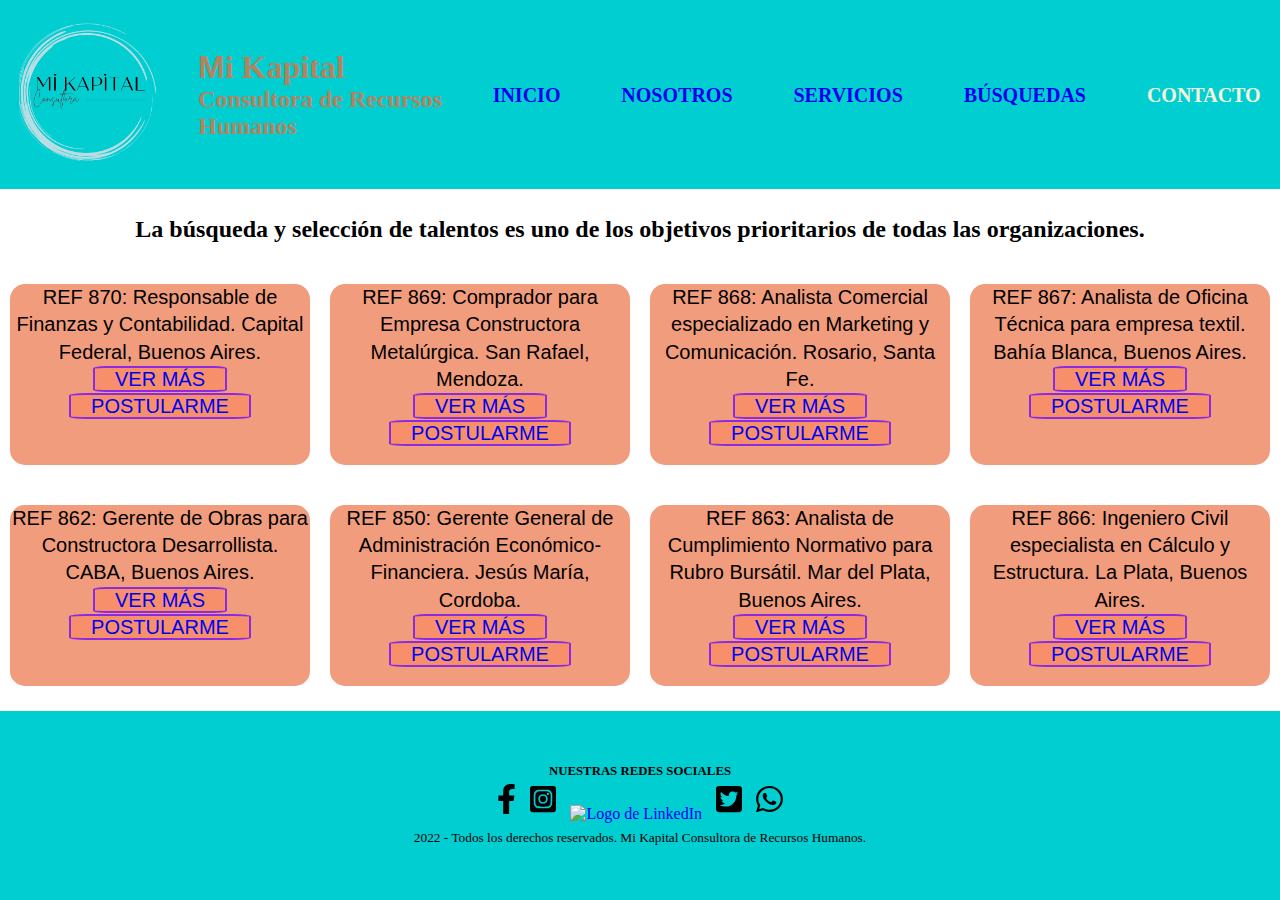
==== pages/busquedas.html @ 38316220 "Carga inicial al repositorio" ====
<!DOCTYPE html>
<html lang="es">
  <head>
    <meta charset="UTF-8">
    <meta http-equiv="X-UA-Compatible" content="IE=edge">
    <meta name="viewport" content="width=device-width, initial-scale=1.0">
    <link rel="stylesheet" href="../styles/estilo.css">
    <title>Mi Kapital - Búsquedas</title>
    <meta name="description" content="Descubrí todas las búsquedas laborales vigentes y postula a la que quieras.">
    <meta name="keywords" content="consultora, recursos humanos, rrhh, reclutamiento, selección, capacitación, desarrollo">
    <link
    rel="stylesheet"
    href="https://cdnjs.cloudflare.com/ajax/libs/animate.css/4.1.1/animate.min.css"
    />
  </head>

  <body>
    <header>
      <span class="animate___animated animate__heartBeat">
        <a href="../index.html"><img class="logo" src="../assets/images/logoSinFondo.png" alt="logo"></a>
      </span>
      <span class="nombreConsultora">
        <h1>Mi Kapital</h1>
        <h2>Consultora de Recursos Humanos</h2>
      </span>
      
      <nav> 
        <ul class="animate__animated animate__backInRight">
          <li><a href="../index.html">INICIO</a></li>
          <li><a href="../pages/nosotros.html">NOSOTROS</a></li>
          <li><a href="../pages/servicios.html">SERVICIOS</a></li>
          <li><a href="../pages/busquedas.html">BÚSQUEDAS</a></li>
          <li><a href="../pages/contacto.html">CONTACTO</a></li>    
        </ul>       
      </nav>
    </header>

    <main>
      <h4 class="busquedas">La búsqueda y selección de talentos es uno de los objetivos prioritarios de todas las organizaciones.</h4>

      <section class="menuBusquedas">
        
        <div>
          <p class="busquedasRecuadro">REF 870: Responsable de Finanzas y Contabilidad. Capital Federal, Buenos Aires.<br> 
            <a class="button" href="#">VER MÁS</a>
            <a class="button" href="#">POSTULARME</a>
          </p>
        </div>
        <div>
          <p class="busquedasRecuadro">REF 869: Comprador para Empresa Constructora Metalúrgica. San Rafael, Mendoza.<br>
            <a class="button" href="#">VER MÁS</a>
            <a class="button" href="#">POSTULARME</a>
          </p>
        </div>
        <div>
          <p class="busquedasRecuadro">REF 868: Analista Comercial especializado en Marketing y Comunicación. Rosario, Santa Fe.<br>
            <a class="button" href="#">VER MÁS</a>
            <a class="button" href="#">POSTULARME</a>
          </p>
        </div>
        <div>
          <p class="busquedasRecuadro">REF 867: Analista de Oficina Técnica para empresa textil. Bahía Blanca, Buenos Aires.<br>
            <a class="button" href="#">VER MÁS</a>
            <a class="button" href="#">POSTULARME</a>
          </p>
        </div>
        <div>
          <p class="busquedasRecuadro">REF 862: Gerente de Obras para Constructora Desarrollista. CABA, Buenos Aires.<br>
            <a class="button" href="#">VER MÁS</a>
            <a class="button" href="#">POSTULARME</a>
          </p>
        </div>
        <div>
          <p class="busquedasRecuadro"> REF 850: Gerente General de Administración Económico-Financiera. Jesús María, Cordoba. <br>
            <a class="button" href="#">VER MÁS</a>
            <a class="button" href="#">POSTULARME</a>
          </p>
        </div>
        <div>
          <p class="busquedasRecuadro">REF 863: Analista de Cumplimiento Normativo para Rubro Bursátil. Mar del Plata, Buenos Aires.<br>
            <a class="button" href="#">VER MÁS</a>
            <a class="button" href="#">POSTULARME</a>
          </p>
        </div>
        <div>
          <p class="busquedasRecuadro">REF 866: Ingeniero Civil especialista en Cálculo y Estructura. La Plata, Buenos Aires.<br>
            <a class="button" href="#">VER MÁS</a>
            <a class="button" href="#">POSTULARME</a>
          </p>
        </div>
      </section>
    </main>

    <footer>
      <div>
        <h4 class="footer">NUESTRAS REDES SOCIALES</h4>
        <a href="#" target="_blank" real="noopener noreferrer"><img class="iconos" src="../assets/icons/facebook-f.svg" alt="Logo de Facebook"></a>
        <a href="#" target="_blank" real="noopener noreferrer"><img class="iconos" src="../assets/icons/square-instagram.svg" alt="Logo de Instagram"></a>
        <a href="#" target="_blank" real="noopener noreferrer"><img class="iconos" src="../assets/Icons/linkedin-in.svg" alt="Logo de LinkedIn"></a>
        <a href="#" target="_blank" real="noopener noreferrer"><img class="iconos" src="../assets/icons/square-twitter.svg" alt="Logo de Twitter"></a>
        <a href="#" target="_blank" real="noopener noreferrer"><img class="iconos" src="../assets/icons/whatsapp.svg" alt="Logo de Whatsapp"></a>

        <p><small> 2022 - Todos los derechos reservados. Mi Kapital Consultora de Recursos Humanos.</small></p>
      </div>    
    </footer>
  </body>
</html>
---- styles/estilo.css ----
* {
  padding: 0;
  margin: 0;
  box-sizing: border-box; }
  *::selection {
    color: violet;
    background-color: teal; }

a {
  text-decoration: none;
  list-style-type: none; }

body {
  height: 100vh;
  display: grid;
  grid-template-rows: 0.5fr 1fr 0.5fr;
  grid-template-columns: 1fr;
  grid-template-areas: "header" "main" "footer";
  grid-row-gap: 5px;
  grid-column-gap: 5px; }

header {
  background: #01ced1;
  grid-area: header;
  display: flex;
  flex-direction: row;
  flex-wrap: wrap;
  justify-content: space-around;
  align-items: center;
  align-content: center;
  z-index: 1;
  position: sticky; }
  header .logo {
    height: 140px; }
  header .nombreConsultora {
    flex-basis: 20%;
    font-size: 1rem;
    color: rgba(250, 102, 49, 0.747);
    font-family: Georgia, 'Times New Roman', Times, serif; }
    header .nombreConsultora::first-letter {
      font-family: 'Gill Sans', 'Gill Sans MT', Calibri, 'Trebuchet MS', sans-serif; }
  header nav {
    flex-basis: 60%; }
    header nav ul {
      display: flex;
      flex-direction: row;
      justify-content: space-between;
      align-items: center;
      color: white;
      line-height: 40px; }
      header nav ul li {
        font-weight: bold;
        text-align: center;
        align-content: center;
        list-style: none;
        border-radius: 3px; }
        header nav ul li:nth-child(5) a {
          color: beige; }
        header nav ul li a {
          display: block;
          text-decoration: none;
          cursor: pointer;
          border-radius: 3px;
          text-align: center;
          font-size: 1.25rem; }
          header nav ul li a:hover {
            color: whitesmoke;
            background-color: #fd895f;
            transition: 0.5s; }

main {
  grid-area: main; }

footer {
  background-color: #01ced1;
  text-align: center;
  grid-area: footer;
  display: flex;
  flex-direction: column;
  flex-wrap: wrap;
  justify-content: space-evenly; }
  footer div .footer {
    font-size: 0.8rem;
    color: black; }
  footer div .iconos {
    height: 30px;
    margin: 5px; }

.bienvenida {
  word-spacing: 30px;
  line-height: 50px;
  font-family: 'Rubik Glitch', cursiva;
  text-align: center;
  font-size: 1.25rem;
  display: flex;
  flex-direction: column;
  flex-wrap: wrap;
  align-items: center;
  justify-content: space-evenly;
  align-content: center;
  margin: 16px; }
  .bienvenida img {
    width: 100%; }

.menuNosotros {
  display: grid;
  grid-template-columns: 1fr 1fr 1fr;
  grid-template-rows: 1fr;
  grid-template-areas: "nosotrosUno nosotrosDos nosotrosTres";
  grid-column-gap: 5px;
  margin: 16px; }
  .menuNosotros .nosotros {
    background-color: #f19c7d;
    padding: 15px;
    border-radius: 15px;
    font-size: 1.25rem;
    display: flex;
    flex-direction: column;
    justify-content: space-evenly; }
    .menuNosotros .nosotros .nosotrosImagen {
      width: 100%;
      height: 50%; }
    .menuNosotros .nosotros .nosotrosTitulo {
      color: darkmagenta;
      font-weight: bold;
      font-family: 'Franklin Gothic Medium', 'Arial Narrow', Arial, sans-serif; }
    .menuNosotros .nosotros .nosotrosParrafo {
      text-align: justify;
      color: black; }
  .menuNosotros .nosotrosUno {
    grid-area: nosotrosUno; }
  .menuNosotros .nosotrosDos {
    grid-area: nosotrosDos; }
  .menuNosotros .nosotrosTres {
    grid-area: nosotrosTres; }

#servicios {
  font-size: 1.25rem;
  text-align: center;
  display: grid;
  grid-template-columns: 1fr 1fr 1fr;
  grid-template-rows: 1fr 1fr;
  grid-template-areas: "servicioUno servicioDos servicioTres" "servicioCuatro servicioCinco servicioSeis";
  grid-column-gap: 5px;
  margin: 16px; }
  #servicios .servicioUno {
    grid-area: servicioUno; }
    #servicios .servicioUno .serviciosTitulo {
      color: darkmagenta;
      list-style-type: none;
      font-weight: bold;
      line-height: 50px; }
    #servicios .servicioUno .serviciosParrafo {
      background-color: #f19c7d;
      border-radius: 10%;
      padding: 15px; }
  #servicios .servicioDos {
    grid-area: servicioDos; }
    #servicios .servicioDos .serviciosTitulo {
      color: darkmagenta;
      list-style-type: none;
      font-weight: bold;
      line-height: 50px; }
    #servicios .servicioDos .serviciosParrafo {
      background-color: #f19c7d;
      border-radius: 10%;
      padding: 15px; }
  #servicios .servicioTres {
    grid-area: servicioTres; }
    #servicios .servicioTres .serviciosTitulo {
      color: darkmagenta;
      list-style-type: none;
      font-weight: bold;
      line-height: 50px; }
    #servicios .servicioTres .serviciosParrafo {
      background-color: #f19c7d;
      border-radius: 10%;
      padding: 15px; }
  #servicios .servicioCuatro {
    grid-area: servicioCuatro; }
    #servicios .servicioCuatro .serviciosTitulo {
      color: darkmagenta;
      list-style-type: none;
      font-weight: bold;
      line-height: 50px; }
    #servicios .servicioCuatro .serviciosParrafo {
      background-color: #f19c7d;
      border-radius: 10%;
      padding: 15px; }
  #servicios .servicioCinco {
    grid-area: servicioCinco; }
    #servicios .servicioCinco .serviciosTitulo {
      color: darkmagenta;
      list-style-type: none;
      font-weight: bold;
      line-height: 50px; }
    #servicios .servicioCinco .serviciosParrafo {
      background-color: #f19c7d;
      border-radius: 10%;
      padding: 15px; }
  #servicios .servicioSeis {
    grid-area: servicioSeis; }
    #servicios .servicioSeis .serviciosTitulo {
      color: darkmagenta;
      list-style-type: none;
      font-weight: bold;
      line-height: 50px; }
    #servicios .servicioSeis .serviciosParrafo {
      background-color: #f19c7d;
      border-radius: 10%;
      padding: 15px; }

.busquedas {
  font-size: 1.5rem;
  line-height: 70px;
  text-align: center; }

.menuBusquedas {
  font-size: 1.25rem;
  font-family: 'Segoe UI', Tahoma, Geneva, Verdana, sans-serif;
  text-align: center;
  display: grid;
  grid-template-columns: 1fr 1fr 1fr 1fr;
  grid-template-rows: 1fr 1fr;
  flex-wrap: wrap; }
  .menuBusquedas div {
    display: flex;
    flex-direction: column;
    justify-content: space-between;
    align-items: center;
    align-content: space-between; }
    .menuBusquedas div .busquedasRecuadro {
      background-color: #f19c7d;
      border-radius: 15px;
      color: black;
      line-height: 1.7rem;
      margin: 1.25rem 0.625rem;
      flex-basis: 11.3rem; }
      .menuBusquedas div .busquedasRecuadro .button {
        background-color: rgba(255, 127, 80, 0.425);
        border-radius: 10%;
        padding-right: 20px;
        padding-left: 20px;
        border: 2px solid blueviolet;
        cursor: pointer; }
        .menuBusquedas div .busquedasRecuadro .button:hover {
          background-color: #df5827; }

.contacto {
  font-size: 1.25rem;
  line-height: 3.125rem;
  display: grid;
  grid-template-columns: 1fr 1fr;
  grid-template-rows: 0.5fr 0.5fr;
  grid-template-areas: "encabezado encabezado" "formulario video";
  grid-column-gap: 5rem;
  margin: 1rem; }
  .contacto .encabezadoContacto {
    font-family: 'Rubik Glitch', cursiva;
    font-weight: 600;
    text-align: center;
    grid-area: encabezado; }
  .contacto section form {
    width: 100%;
    color: black;
    grid-area: formulario;
    display: flex;
    flex-direction: column;
    align-content: space-between;
    padding: 0.125rem;
    box-shadow: inset 0 -3em 3em rgba(243, 88, 49, 0.753), 0 0 0 2px rgba(167, 19, 180, 0.527), 0.3em 0.3em 1em rgba(229, 123, 233, 0.952);
    align-self: center;
    justify-self: center; }
    .contacto section form fieldset div .itemForm {
      margin: 1rem; }
    .contacto section form fieldset div .inputContacto {
      padding: 1% 5% 1% 4%; }
    .contacto section form fieldset .casillasForm {
      margin: 1rem; }
    .contacto section form .textAreaForm {
      height: 6.25rem; }
    .contacto section form .casillasForm {
      margin: 1rem; }
    .contacto section form .botonesForm {
      background-color: rgba(255, 127, 80, 0.425);
      padding: 0.3rem;
      border-radius: 0.6rem;
      color: aliceblue;
      cursor: pointer; }
      .contacto section form .botonesForm:hover {
        background-color: #df5827;
        transform: translate(20px); }
  .contacto .videoContacto {
    grid-area: video;
    align-self: center;
    justify-self: center;
    width: 100%; }

/* MODIFICADO EL PUNTO DE QUIEBRE 1024px */
@media screen and (max-width: 1024px) {
  header .logo .nombreConsultora {
    margin: 0;
    padding: 0; }
  header nav ul li {
    margin: 0;
    padding: 0; }
  .contacto {
    font-size: 1.25rem;
    line-height: 30px;
    display: grid;
    grid-template-columns: 1fr;
    grid-template-rows: 0.5fr 0.5fr 1fr;
    grid-template-areas: "encabezado" "formulario" "video";
    grid-row-gap: 5px; } }

/* MODIFICADO EL PUNTO DE QUIEBRE 768px */
@media screen and (max-width: 768px) {
  header {
    display: grid;
    grid-template-rows: 0.1fr 0.5fr;
    grid-template-columns: 0.5fr 0.5fr;
    grid-template-areas: "logo nombreConsultora" "nav nav"; }
    header .logo {
      grid-area: logo;
      padding-left: 25%;
      padding-top: 1%; }
    header .nombreConsultora {
      grid-area: nombreConsultora; }
    header nav {
      grid-area: nav; }
  .menuNosotros {
    display: grid;
    grid-template-columns: 1fr;
    grid-template-rows: 1fr 1fr 1fr;
    grid-template-areas: "nosotrosUno" "nosotrosDos" "nosotrosTres";
    grid-row-gap: 5px; } }

/* MODIFICADO EL PUNTO DE QUIEBRE 425px */
@media screen and (max-width: 425px) {
  header {
    display: grid;
    grid-template-columns: 1fr;
    grid-template-rows: 0.5fr 0.5fr 0.5fr;
    grid-template-areas: "logo" "nombreConsultora" "menu"; }
    header .logo {
      padding-left: 35%; }
    header .nombreConsultora {
      text-align: center; }
    header nav {
      grid-area: menu; }
      header nav ul {
        flex-wrap: wrap;
        justify-content: space-evenly; }
        header nav ul li a {
          text-decoration: none;
          cursor: pointer;
          border-radius: 3px;
          margin: 5px; }
  #servicios {
    grid-template-columns: 1fr 1fr;
    grid-template-rows: 1fr 1fr 1fr;
    grid-template-areas: "servicioUno servicioDos" "servicioTres servicioCuatro" "servicioCinco servicioSeis";
    margin: 0px; }
  .menuBusquedas {
    grid-template-columns: 1fr 1fr;
    grid-template-rows: 1fr 1fr 1fr 1fr; }
  .contacto {
    grid-template-columns: 1fr;
    grid-template-rows: 0.5fr 1fr 0.5fr;
    grid-template-areas: "encabezado" "formulario"  "video";
    grid-row-gap: 1rem; } }

/* MODIFICADO EL PUNTO DE QUIEBRE 375px */
@media screen and (max-width: 375px) {
  ul #servicios {
    grid-template-columns: 1fr;
    grid-template-rows: repeat(6, 1fr);
    grid-template-areas: "servicioUno" "servicioDos" "servicioTres" "servicioCuatro" "servicioCinco" "servicioSeis"; }
  section .menuBusquedas {
    grid-template-columns: 1fr;
    grid-template-rows: repeat 8, 1fr; }
    section .menuBusquedas div {
      padding: 0%;
      margin: 0%; }
  .contacto {
    margin: 0;
    padding: 0;
    justify-self: center; }
    .contacto .encabezadoContacto {
      font-weight: normal; } }

/* MODIFICADO EL PUNTO DE QUIEBRE 320px */
@media screen and (max-width: 320px) {
  #servicios {
    display: grid;
    grid-template-columns: 1fr;
    grid-template-rows: repeat(6, 1fr);
    grid-template-areas: "servicioUno"  "servicioDos" "servicioTres" "servicioCuatro" "servicioCinco"  "servicioSeis";
    grid-row-gap: 0px;
    margin: 2px;
    padding: 2px; }
  .busquedas {
    text-align: center; }
  .menuBusquedas {
    display: grid;
    grid-template-columns: 1fr;
    grid-template-rows: repeat(8, 1fr); }
  .contacto {
    display: grid;
    grid-template-columns: 1fr;
    grid-template-rows: 0.5fr, 1fr, 1fr;
    grid-template-areas: "encabezado"  "formulario"  "video"; }
    .contacto .encabezadoContacto {
      flex-wrap: nowrap;
      display: grid;
      grid-template-columns: 1fr;
      grid-template-rows: 1fr,1fr;
      flex-direction: column;
      justify-content: center; }
    .contacto section form {
      width: 80%; }
    .contacto .videoContacto {
      width: 80%;
      margin: 0; } }
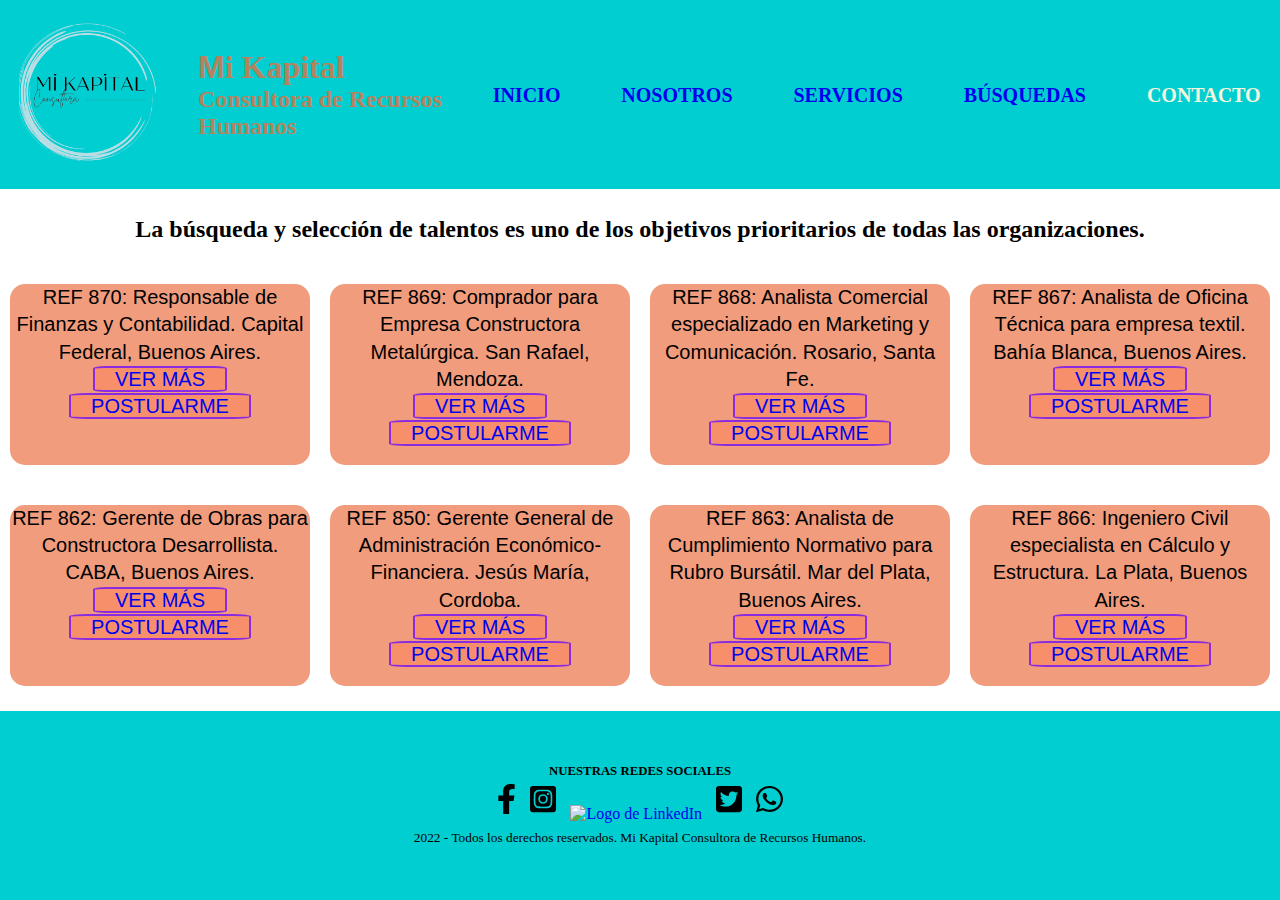
==== commit 59eba133: "optimizacion de imagenes" ====
--- a/pages/busquedas.html
+++ b/pages/busquedas.html
@@ -17,7 +17,7 @@
   <body>
     <header>
       <span class="animate___animated animate__heartBeat">
-        <a href="../index.html"><img class="logo" src="../assets/images/logoSinFondo.png" alt="logo"></a>
+        <a href="../index.html"><img class="logo" src="../assets/images/logoSinFondo.webp" alt="logo"></a>
       </span>
       <span class="nombreConsultora">
         <h1>Mi Kapital</h1>
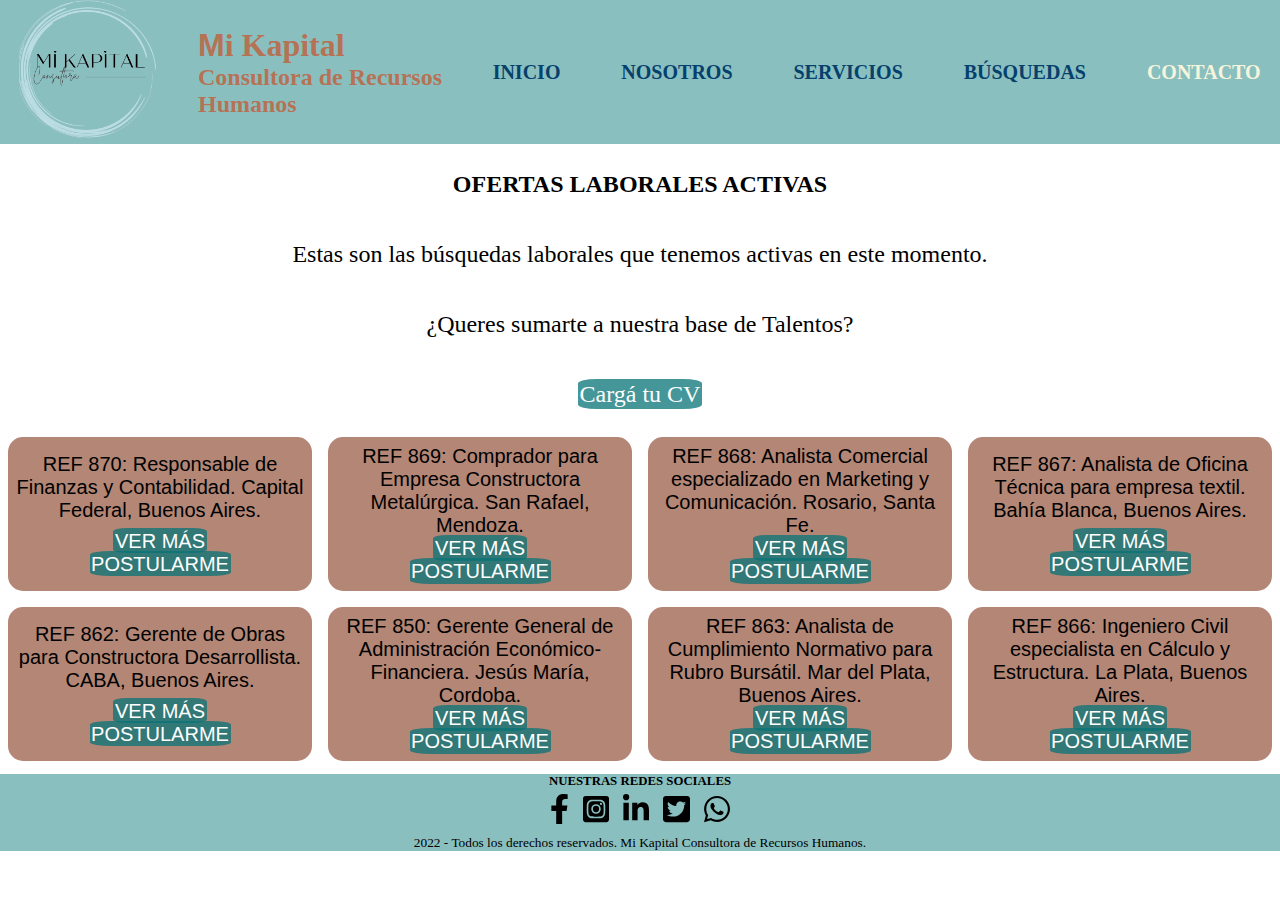
==== commit bcc73722: "Creacion de partial _mixin" ====
--- a/pages/busquedas.html
+++ b/pages/busquedas.html
@@ -36,57 +36,71 @@
     </header>
 
     <main>
-      <h4 class="busquedas">La búsqueda y selección de talentos es uno de los objetivos prioritarios de todas las organizaciones.</h4>
+      <div class="busquedas">
+        <h4 >OFERTAS LABORALES ACTIVAS</h4>
+        <p>Estas son las búsquedas laborales que tenemos activas en este momento.</p>
+        <p>¿Queres sumarte a nuestra base de Talentos?</p>
+        <a class="button" href="#">Cargá tu CV</a>
+      </div>
 
       <section class="menuBusquedas">
         
-        <div>
-          <p class="busquedasRecuadro">REF 870: Responsable de Finanzas y Contabilidad. Capital Federal, Buenos Aires.<br> 
+        <div class="busquedasRecuadro">
+          <p>REF 870: Responsable de Finanzas y Contabilidad. Capital Federal, Buenos Aires.</p>
+          <div>
             <a class="button" href="#">VER MÁS</a>
             <a class="button" href="#">POSTULARME</a>
-          </p>
+          </div>
         </div>
-        <div>
-          <p class="busquedasRecuadro">REF 869: Comprador para Empresa Constructora Metalúrgica. San Rafael, Mendoza.<br>
+        
+        <div class="busquedasRecuadro">
+          <p>REF 869: Comprador para Empresa Constructora Metalúrgica. San Rafael, Mendoza.</p>
+          <div>
             <a class="button" href="#">VER MÁS</a>
             <a class="button" href="#">POSTULARME</a>
-          </p>
+          </div>
         </div>
-        <div>
-          <p class="busquedasRecuadro">REF 868: Analista Comercial especializado en Marketing y Comunicación. Rosario, Santa Fe.<br>
+        <div class="busquedasRecuadro">
+          <p>REF 868: Analista Comercial especializado en Marketing y Comunicación. Rosario, Santa Fe.</p>
+          <div>
             <a class="button" href="#">VER MÁS</a>
             <a class="button" href="#">POSTULARME</a>
-          </p>
+          </div>
         </div>
-        <div>
-          <p class="busquedasRecuadro">REF 867: Analista de Oficina Técnica para empresa textil. Bahía Blanca, Buenos Aires.<br>
+        <div class="busquedasRecuadro">
+          <p>REF 867: Analista de Oficina Técnica para empresa textil. Bahía Blanca, Buenos Aires.</p>
+          <div>
             <a class="button" href="#">VER MÁS</a>
             <a class="button" href="#">POSTULARME</a>
-          </p>
+          </div>
         </div>
-        <div>
-          <p class="busquedasRecuadro">REF 862: Gerente de Obras para Constructora Desarrollista. CABA, Buenos Aires.<br>
+        <div class="busquedasRecuadro">
+          <p>REF 862: Gerente de Obras para Constructora Desarrollista. CABA, Buenos Aires.</p>
+          <div>
             <a class="button" href="#">VER MÁS</a>
             <a class="button" href="#">POSTULARME</a>
-          </p>
+          </div>
         </div>
-        <div>
-          <p class="busquedasRecuadro"> REF 850: Gerente General de Administración Económico-Financiera. Jesús María, Cordoba. <br>
+        <div class="busquedasRecuadro">
+          <p> REF 850: Gerente General de Administración Económico-Financiera. Jesús María, Cordoba.</p>
+          <div>
             <a class="button" href="#">VER MÁS</a>
             <a class="button" href="#">POSTULARME</a>
-          </p>
+          </div>
         </div>
-        <div>
-          <p class="busquedasRecuadro">REF 863: Analista de Cumplimiento Normativo para Rubro Bursátil. Mar del Plata, Buenos Aires.<br>
+        <div class="busquedasRecuadro">
+          <p>REF 863: Analista de Cumplimiento Normativo para Rubro Bursátil. Mar del Plata, Buenos Aires.</p>
+          <div >
             <a class="button" href="#">VER MÁS</a>
             <a class="button" href="#">POSTULARME</a>
-          </p>
+          </div>
         </div>
-        <div>
-          <p class="busquedasRecuadro">REF 866: Ingeniero Civil especialista en Cálculo y Estructura. La Plata, Buenos Aires.<br>
+        <div class="busquedasRecuadro">
+          <p>REF 866: Ingeniero Civil especialista en Cálculo y Estructura. La Plata, Buenos Aires.</p>
+          <div>
             <a class="button" href="#">VER MÁS</a>
             <a class="button" href="#">POSTULARME</a>
-          </p>
+          </div>
         </div>
       </section>
     </main>
@@ -96,9 +110,9 @@
         <h4 class="footer">NUESTRAS REDES SOCIALES</h4>
         <a href="#" target="_blank" real="noopener noreferrer"><img class="iconos" src="../assets/icons/facebook-f.svg" alt="Logo de Facebook"></a>
         <a href="#" target="_blank" real="noopener noreferrer"><img class="iconos" src="../assets/icons/square-instagram.svg" alt="Logo de Instagram"></a>
-        <a href="#" target="_blank" real="noopener noreferrer"><img class="iconos" src="../assets/Icons/linkedin-in.svg" alt="Logo de LinkedIn"></a>
+        <a href="#" target="_blank" real="noopener noreferrer"><img class="iconos" src="../assets/icons/linkedin-in.svg" alt="Logo de LinkedIn"></a>
         <a href="#" target="_blank" real="noopener noreferrer"><img class="iconos" src="../assets/icons/square-twitter.svg" alt="Logo de Twitter"></a>
-        <a href="#" target="_blank" real="noopener noreferrer"><img class="iconos" src="../assets/icons/whatsapp.svg" alt="Logo de Whatsapp"></a>
+        <a href="https://api.whatsapp.com/send?phone=5492920253766&text=Hola,%20me%20gustar%C3%ADa%20m%C3%A1s%20informaci%C3%B3n%20sobre%20sus%20servicios." target="_blank" real="noopener noreferrer"><img class="iconos" src="../assets/icons/whatsapp.svg" alt="Logo de Whatsapp"></a>
 
         <p><small> 2022 - Todos los derechos reservados. Mi Kapital Consultora de Recursos Humanos.</small></p>
       </div>    
--- a/styles/estilo.css
+++ b/styles/estilo.css
@@ -22,7 +22,7 @@
   grid-column-gap: 5px; }
 
 header {
-  background: #01ced1;
+  background: rgba(83, 161, 161, 0.679);
   grid-area: header;
   display: flex;
   flex-direction: row;
@@ -37,7 +37,7 @@
   header .nombreConsultora {
     flex-basis: 20%;
     font-size: 1rem;
-    color: rgba(250, 102, 49, 0.747);
+    color: rgba(199, 84, 43, 0.728);
     font-family: Georgia, 'Times New Roman', Times, serif; }
     header .nombreConsultora::first-letter {
       font-family: 'Gill Sans', 'Gill Sans MT', Calibri, 'Trebuchet MS', sans-serif; }
@@ -48,8 +48,7 @@
       flex-direction: row;
       justify-content: space-between;
       align-items: center;
-      color: white;
-      line-height: 40px; }
+      color: white; }
       header nav ul li {
         font-weight: bold;
         text-align: center;
@@ -64,17 +63,18 @@
           cursor: pointer;
           border-radius: 3px;
           text-align: center;
-          font-size: 1.25rem; }
+          font-size: 1.25rem;
+          color: #06406c; }
           header nav ul li a:hover {
             color: whitesmoke;
-            background-color: #fd895f;
+            background-color: rgba(228, 108, 64, 0.867);
             transition: 0.5s; }
 
 main {
   grid-area: main; }
 
 footer {
-  background-color: #01ced1;
+  background-color: rgba(83, 161, 161, 0.679);
   text-align: center;
   grid-area: footer;
   display: flex;
@@ -89,6 +89,7 @@
     margin: 5px; }
 
 .bienvenida {
+  grid-area: bienvenida;
   word-spacing: 30px;
   line-height: 50px;
   font-family: 'Rubik Glitch', cursiva;
@@ -101,8 +102,17 @@
   justify-content: space-evenly;
   align-content: center;
   margin: 16px; }
-  .bienvenida img {
+  .bienvenida .div {
     width: 100%; }
+
+.mapaUbicacion {
+  width: 100%;
+  display: flex;
+  flex-direction: row;
+  align-items: center;
+  justify-content: space-evenly; }
+  .mapaUbicacion div {
+    word-spacing: 0.2rem; }
 
 .menuNosotros {
   display: grid;
@@ -112,7 +122,7 @@
   grid-column-gap: 5px;
   margin: 16px; }
   .menuNosotros .nosotros {
-    background-color: #f19c7d;
+    background-color: #b38675;
     padding: 15px;
     border-radius: 15px;
     font-size: 1.25rem;
@@ -154,7 +164,7 @@
       font-weight: bold;
       line-height: 50px; }
     #servicios .servicioUno .serviciosParrafo {
-      background-color: #f19c7d;
+      background-color: #b38675;
       border-radius: 10%;
       padding: 15px; }
   #servicios .servicioDos {
@@ -165,7 +175,7 @@
       font-weight: bold;
       line-height: 50px; }
     #servicios .servicioDos .serviciosParrafo {
-      background-color: #f19c7d;
+      background-color: #b38675;
       border-radius: 10%;
       padding: 15px; }
   #servicios .servicioTres {
@@ -176,7 +186,7 @@
       font-weight: bold;
       line-height: 50px; }
     #servicios .servicioTres .serviciosParrafo {
-      background-color: #f19c7d;
+      background-color: #b38675;
       border-radius: 10%;
       padding: 15px; }
   #servicios .servicioCuatro {
@@ -187,7 +197,7 @@
       font-weight: bold;
       line-height: 50px; }
     #servicios .servicioCuatro .serviciosParrafo {
-      background-color: #f19c7d;
+      background-color: #b38675;
       border-radius: 10%;
       padding: 15px; }
   #servicios .servicioCinco {
@@ -198,7 +208,7 @@
       font-weight: bold;
       line-height: 50px; }
     #servicios .servicioCinco .serviciosParrafo {
-      background-color: #f19c7d;
+      background-color: #b38675;
       border-radius: 10%;
       padding: 15px; }
   #servicios .servicioSeis {
@@ -209,7 +219,7 @@
       font-weight: bold;
       line-height: 50px; }
     #servicios .servicioSeis .serviciosParrafo {
-      background-color: #f19c7d;
+      background-color: #b38675;
       border-radius: 10%;
       padding: 15px; }
 
@@ -217,6 +227,15 @@
   font-size: 1.5rem;
   line-height: 70px;
   text-align: center; }
+  .busquedas .button {
+    background-color: rgba(6, 116, 120, 0.754);
+    border-radius: 15%;
+    cursor: pointer;
+    margin: 1rem;
+    padding: 0.1rem;
+    color: #fff; }
+    .busquedas .button:hover {
+      background-color: rgba(228, 108, 64, 0.867); }
 
 .menuBusquedas {
   font-size: 1.25rem;
@@ -226,35 +245,31 @@
   grid-template-columns: 1fr 1fr 1fr 1fr;
   grid-template-rows: 1fr 1fr;
   flex-wrap: wrap; }
-  .menuBusquedas div {
+  .menuBusquedas .busquedasRecuadro {
     display: flex;
     flex-direction: column;
-    justify-content: space-between;
-    align-items: center;
-    align-content: space-between; }
-    .menuBusquedas div .busquedasRecuadro {
-      background-color: #f19c7d;
-      border-radius: 15px;
-      color: black;
-      line-height: 1.7rem;
-      margin: 1.25rem 0.625rem;
-      flex-basis: 11.3rem; }
-      .menuBusquedas div .busquedasRecuadro .button {
-        background-color: rgba(255, 127, 80, 0.425);
-        border-radius: 10%;
-        padding-right: 20px;
-        padding-left: 20px;
-        border: 2px solid blueviolet;
-        cursor: pointer; }
-        .menuBusquedas div .busquedasRecuadro .button:hover {
-          background-color: #df5827; }
+    justify-content: space-evenly;
+    align-content: space-evenly;
+    background-color: #b38675;
+    border-radius: 15px;
+    color: black;
+    margin: 0.5rem;
+    padding: 0.5rem; }
+    .menuBusquedas .busquedasRecuadro .button {
+      background-color: rgba(6, 116, 120, 0.754);
+      border-radius: 15%;
+      cursor: pointer;
+      margin: 1rem;
+      padding: 0.1rem;
+      color: #fff; }
+      .menuBusquedas .busquedasRecuadro .button:hover {
+        background-color: rgba(228, 108, 64, 0.867); }
 
 .contacto {
   font-size: 1.25rem;
   line-height: 3.125rem;
   display: grid;
   grid-template-columns: 1fr 1fr;
-  grid-template-rows: 0.5fr 0.5fr;
   grid-template-areas: "encabezado encabezado"  "formulario video";
   grid-column-gap: 5rem;
@@ -270,11 +285,8 @@
     grid-area: formulario;
     display: flex;
     flex-direction: column;
-    align-content: space-between;
-    padding: 0.125rem;
-    box-shadow: inset 0 -3em 3em rgba(243, 88, 49, 0.753), 0 0 0 2px rgba(167, 19, 180, 0.527), 0.3em 0.3em 1em rgba(229, 123, 233, 0.952);
-    align-self: center;
-    justify-self: center; }
+    padding: 0.2rem;
+    box-shadow: inset 0 -3em 3em rgba(243, 88, 49, 0.753), 0 0 0 2px rgba(180, 73, 19, 0.527), 0.3em 0.3em 1em rgba(225, 113, 9, 0.952); }
     .contacto section form fieldset div .itemForm {
       margin: 1rem; }
     .contacto section form fieldset div .inputContacto {
@@ -286,14 +298,16 @@
     .contacto section form .casillasForm {
       margin: 1rem; }
     .contacto section form .botonesForm {
-      background-color: rgba(255, 127, 80, 0.425);
-      padding: 0.3rem;
+      background-color: rgba(6, 116, 120, 0.754);
+      padding: 0.5rem;
+      margin: 0.5rem;
       border-radius: 0.6rem;
-      color: aliceblue;
+      color: #000;
       cursor: pointer; }
       .contacto section form .botonesForm:hover {
-        background-color: #df5827;
-        transform: translate(20px); }
+        background-color: rgba(228, 108, 64, 0.867);
+        transform: translate(20px);
+        text-transform: uppercase; }
   .contacto .videoContacto {
     grid-area: video;
     align-self: center;
@@ -367,13 +381,19 @@
           cursor: pointer;
           border-radius: 3px;
           margin: 5px; }
+  .mapaUbicacion {
+    display: flex;
+    flex-direction: column; }
   #servicios {
-    grid-template-columns: 1fr 1fr;
-    grid-template-rows: 1fr 1fr 1fr;
-    grid-template-areas: "servicioUno servicioDos"- "servicioTres servicioCuatro"- "servicioCinco servicioSeis";
-    margin: 0px; }
+    display: grid;
+    grid-template-columns: 1fr;
+    grid-template-rows: repeat(6, 1fr);
+    grid-template-areas: "servicioUno" + "servicioDos"+ "servicioTres"+ "servicioCuatro"+ "servicioCinco" + "servicioSeis"; }
   .menuBusquedas {
     grid-template-columns: 1fr 1fr;
     grid-template-rows: 1fr 1fr 1fr 1fr; }
@@ -387,15 +407,6 @@
 
 /* MODIFICADO EL PUNTO DE QUIEBRE 375px */
 @media screen and (max-width: 375px) {
-  ul #servicios {
-    grid-template-columns: 1fr;
-    grid-template-rows: repeat(6, 1fr);
-    grid-template-areas: "servicioUno"- "servicioDos"- "servicioTres"- "servicioCuatro"- "servicioCinco"- "servicioSeis"; }
   section .menuBusquedas {
     grid-template-columns: 1fr;
     grid-template-rows: repeat 8, 1fr; }
@@ -407,29 +418,16 @@
     padding: 0;
     justify-self: center; }
     .contacto .encabezadoContacto {
-      font-weight: normal; } }
+      font-weight: normal; }
+  .menuBusquedas {
+    display: grid;
+    grid-template-columns: 1fr;
+    grid-template-rows: repeat(8, 1fr); } }
 
 /* MODIFICADO EL PUNTO DE QUIEBRE 320px */
 @media screen and (max-width: 320px) {
-  #servicios {
-    display: grid;
-    grid-template-columns: 1fr;
-    grid-template-rows: repeat(6, 1fr);
-    grid-template-areas: "servicioUno" - "servicioDos"- "servicioTres"- "servicioCuatro"- "servicioCinco" - "servicioSeis";
-    grid-row-gap: 0px;
-    margin: 2px;
-    padding: 2px; }
   .busquedas {
     text-align: center; }
-  .menuBusquedas {
-    display: grid;
-    grid-template-columns: 1fr;
-    grid-template-rows: repeat(8, 1fr); }
   .contacto {
     display: grid;
     grid-template-columns: 1fr;
